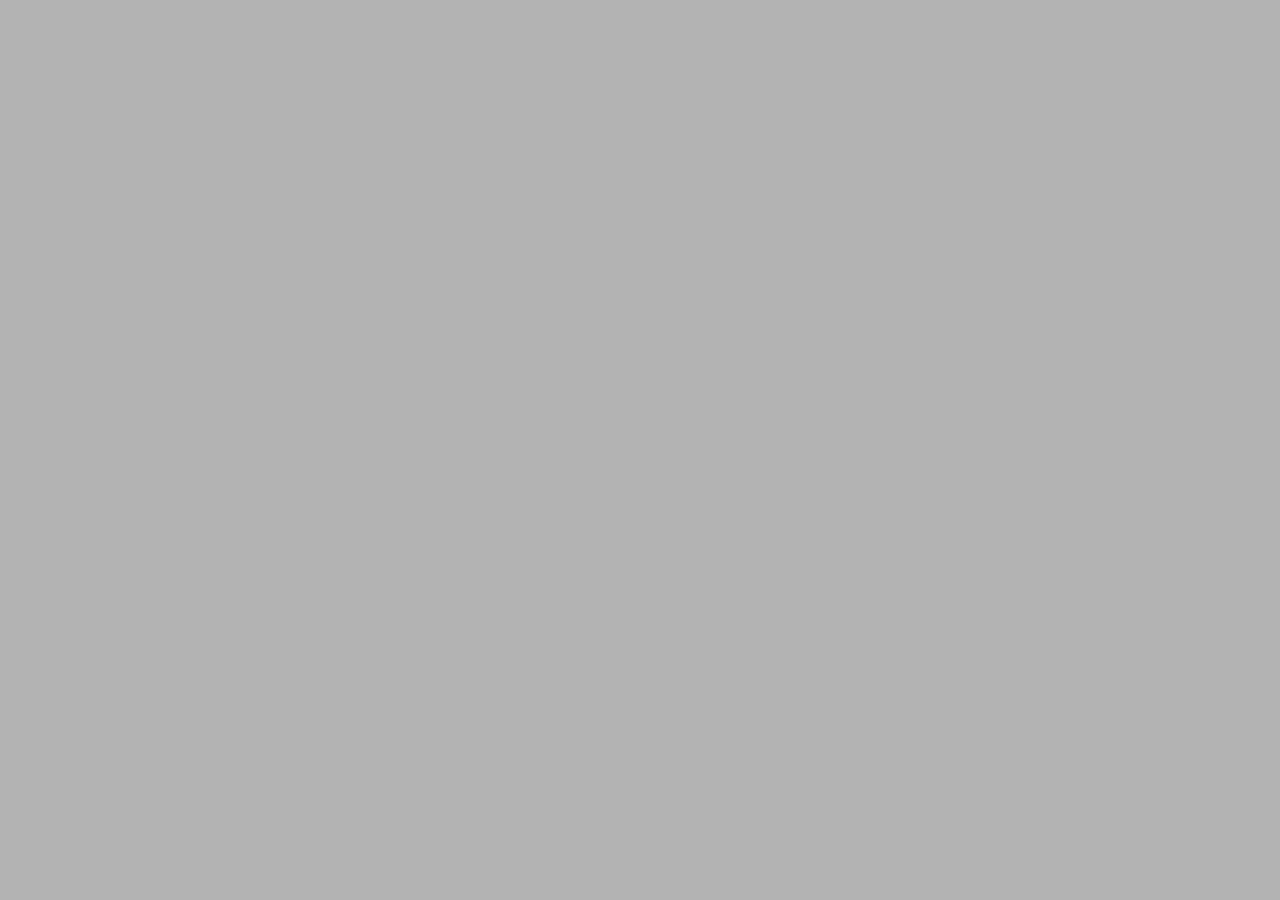
==== index.html @ 01279d31 "Little fixed" ====
<!DOCTYPE html>
<html lang="de">

<head>
    <link rel="icon" type="image/png" href="">
    <meta name="viewport" content="width=device-width, initial-scale=1.0">
    <meta charset="utf-8">
    <title>Museumshilfe</title>
    <link rel="stylesheet" type="text/css" href="style.css">
    <script src="https://rawgit.com/sitepoint-editors/jsqrcode/master/src/qr_packed.js"></script>
</head>
<body>
    <div id="museum">
    </div>

    <!-- Sprachauswahl -->
    <div class="sprachauswahl" hidden="true">
        <header class="header">
            <nav class="navbar navbar-style">
                <div class="container">
                    <div class="navbar " >
                        <h3><span class="text">Adjust font size</span></h3>
                        <span><input type="range" min="0" max="60" value="20" id="slider" /> </span>
                    </div>
                </div>
            </nav>
        </header>
        <div class="wrapper" >
            <div class="selector">
                <span id="selectText">Select Language</span>
                <i class="uil uil-angle-down"></i>
            </div>
            <div class="content">
                <ul class="options">
                    <li class="option">
                        <span class="option-text">English</span>
                    </li>
                    <li class="option">
                        <span class="option-text">German</span>
                    </li>
                    <li class="option">
                        <span class="option-text">French</span>
                    </li>
                    <li class="option">
                        <span class="option-text">Spanish</span>
                    </li>
                </ul>
            </div>
            </div>
            <a><button class="block" type="button" ><img src="./bilder/weiter.png" class="icon"></button></a> 
        </div>


        <!-- Modiauswahl -->
        <div class="modiauswahl" hidden="true">
            <div class="nav" >
                <a id="zurueck"><img src="./bilder/zurueck.png" class="icon"></a>
                <span class="headline" id="moditext" > Wählen Sie einen Farbmodus: </span>
            </div>
            <div class="modi">
                <button class="button" id="normal" onClick="colormode('normal')"> Originalbild </button>
                <button class="button" id="gruen" onClick="colormode('gruen')"> Grünblindheit </button>
                <button class="button" id="rot" onClick="colormode('rot')"> Rotblindheit </button>
                <button class="button" id="blau" onClick="colormode('blau')"> Blaublindheit </button>
                <button class="button" id="voll" onClick="colormode('voll')"> völlige Farbenblindheit </button>
            </div>
        
            <a><button id="zuqr" type="button" ><img src="./bilder/weiter.png" class="icon"></button></a> 
        </div>


        <!-- QR-Code-Scanner -->
        <div class="scanner" hidden="true">
            <div class="nav">
                <div class="dropdown">
                    <img src="./bilder/einstellungen.png" onclick="chooseSetting()" class="dropbtn icon">
                    <div id="myDropdown" class="dropdown-content">
                      <a onClick="setPage('language')" id="lang">Sprachauswahl</a>
                      <a onClick="setPage('modi')" id="mod">Modusauswahl</span></a>
                    </div>
                </div>
            </div>
        
            <div id="abstand">
                <div id="container">
                <h1 id="qrheader">QR Code Scanner</h1>
        
                <a id="btn-scan-qr">
                    <img id="qricon" src="./bilder/qricon.png">
                <a/>
        
                <canvas hidden="" id="qr-canvas"></canvas>
        
                <div id="qr-result" hidden="">
                    <b>Data:</b> <span id="outputData"></span>
                </div>
                </div>
        
        
                <h1 id="ueberschrift"></h1>    
                <img src="" id="bild">
                <p id="beschreibung"></p>
                
            </div>
            
        </div>
    <script type="text/javascript" src="script.js"></script>
</body>
</html>
---- style.css ----
/* Sprachauswahl*/
* {
    margin: 0;
    padding: 0;
    box-sizing: border-box;
    font-family: sans-serif ;
}
body{
    /*-webkit-font-smoothing: subpixel-antialiased;*/
    background: #b3b3b3!important;
        

}

/*.header{
   margin-left: 300px;
*/
   
  /* margin-right: 500px;*/
.wrapper{
    width: 800px;
    margin: 130px auto 0;
}
.selector .options li{
    display: flex;
    cursor: pointer;
}
.selector{
    height: 65px;
    /*font-size: 22px;*/
    display: flex;
    cursor:pointer;
    padding: 0 20px;
    border-radius: 7px;
    background:#fff;
    align-items: center;
    justify-content: space-between;
}

.selector i{
    /*font-size: 31px;*/
    transition: transform 0.3s linear;
}
.wrapper.active .selector i{
    transform: rotate(-180deg);
}

.content{
    display:none;
    padding: 20px;
    margin-top: 15px;
    border-radius:7px;
    background: #fff;
}
.wrapper.active .content{
    display: block;
}

.content .search{
  position: relative ; 
}
.search i{
    left: 15px;
    bottom: 15px;
    color:#999;
    /*font-size: 20px;*/
    line-height: 53px ;
    position: absolute;
}
.search input{
    height: 53px;
    width: 100%;
    outline: none;
    /*font-size: 17px;*/
    border-radius: 5px;
    padding: 0 15px 0 43px;
    border: 1px solid #505050;
}
.content .options{
   margin-top: 10px; 
   max-height: 250px;
   overflow-y: auto;
}
.options::-webkit-scrollbar{
    width: 7px;
}
.options::-webkit-scrollbar-track{
 background: #f1f1f1;
 border-radius: 25px;
}
.options::-webkit-scrollbar-thumb{
  background: #ccc;
  border-radius: 25px;
}

.content li{
    height: 50px;
    border-radius: 5px;
}
.options li{
    height: 50px;
    padding: 0 13px;
    /*font-size: 21px;*/
    border-radius: 5px;
}
.options li:hover{
background: #f2f2f2;
}
.block {
    display: block;
    margin-top: 30px;
    min-width: 200px;
    border-radius: 5px;
    background-color: white;
    border: 5px;
    padding: 12px 60px;
    text-align: center;
    font-weight: 100;
    /*font-size: 25px;*/
    margin-left: 600px;

  }
  .margin-auto{
    margin:0 auto ;
  }
  
    
    
/* Sprachauswahl */

body {
    font-family: 'Open Sans', sans-serif;
    padding-left: 5%;
    padding-right: 5%;
    padding-top: 10px;
    background: white;
}

a {
    color: black;
    text-decoration: none;
    font-weight: 700;
}

a:hover {
  text-decoration: underline;
}

.headline{
  padding-left: 10%;
}

.button {
  border: none;
  padding: 15px 32px;
  text-align: center;
  text-decoration: none;

  margin: 4px 2px;
  cursor: pointer;

  min-width: 600px;
  background-color: rgb(230, 230, 230);
}

.button:hover {
  background-color: #E9DCBE;
}

.button:focus {
  background-color:#E9DCBE;
}

.modi {
    display:flex;
    flex-direction: column;
    padding-top: 15px;
    color:black;
    align-items: center;
}

.continue {
  display: flex;
  justify-content: center;
  color:black;
  margin-bottom: auto;
  padding-top: 20px;
}

.icon {
  width: 50px;
}

.nav {
    display:flex;
    justify-content: center;
}

#slider {
    width: 80%;
}

html {
    height: 100%;
  }
  
  body {
    font-family: sans-serif;
    /*padding: 0 10px;*/
    height: 100%;
    background: white;
    margin: 0;
  }
  
  h1 {
    color: black;
    padding: 15px;
  }
  
  p {
    color: black;
    padding: 15px;
  }
  
  
  
  #container {
    text-align: center;
  }
  
  #qr-canvas {
    max-width: 90vw;
    max-height: calc(90vh - 300px);
    /*width: calc(100% - 20px);*/
    max-width: 1000px;
  }
  
  #btn-scan-qr {
    cursor: pointer;
  }
  
  #btn-scan-qr img {
    /*height: 20em;
    width: 30%;*/
    max-width: 70vw;
    max-height: calc(70vh - 300px);
  
    background: white;
  }
  
  #qr-result {
    font-size: 1.2em;
    max-width: 700px;
    background-color: white;
  }
  
  .nav {
    width: 100%;
    height: 100px;
    background-color: rgb(230, 230, 230);
    padding: 0;
    margin: 0;
  }
  
  #einstellung {
    position: absolute;
    top: 25px;
    right: 25px;
  }
  
  #zurueck {
    position: absolute;
    top: 25px;
    left: 25px;
  }
  
  #abstand {
    margin: 0px 100px 0px 100px;
    padding-bottom: 200px;
  }
  
  #bild {
    width: 100%;
    /*max-width: 70vw;
    max-height: calc(70vh - 300px);*/
  }


  /* Dropdown für Einstellungen */

  /* Dropdown Button */
.dropbtn {
  color: white;
  border: none;
  cursor: pointer;
}

/* Dropdown button on hover & focus */
.dropbtn:hover, .dropbtn:focus {
  background-color: #2980B9;
}

/* The container <div> - needed to position the dropdown content */
.dropdown {
  position:absolute;
  display: inline-block;
  top: 25px;
  right: 125px;
  margin-right: 150px;
  /*margin-left: 150px;*/
}

/* Dropdown Content (Hidden by Default) */
.dropdown-content {
  display: none;
  position:absolute;
  /*margin-right: 100;*/
  background-color: #f1f1f1;
  min-width: 160px;
  box-shadow: 0px 8px 16px 0px rgba(0,0,0,0.2);
  z-index: 1;
}

/* Links inside the dropdown */
.dropdown-content a {
  color: black;
  padding: 12px 16px;
  text-decoration: none;
  display: block;
}

/* Change color of dropdown links on hover */
.dropdown-content a:hover {background-color: #ddd}

/* Show the dropdown menu (use JS to add this class to the .dropdown-content container when the user clicks on the dropdown button) */
.show {display:block;}
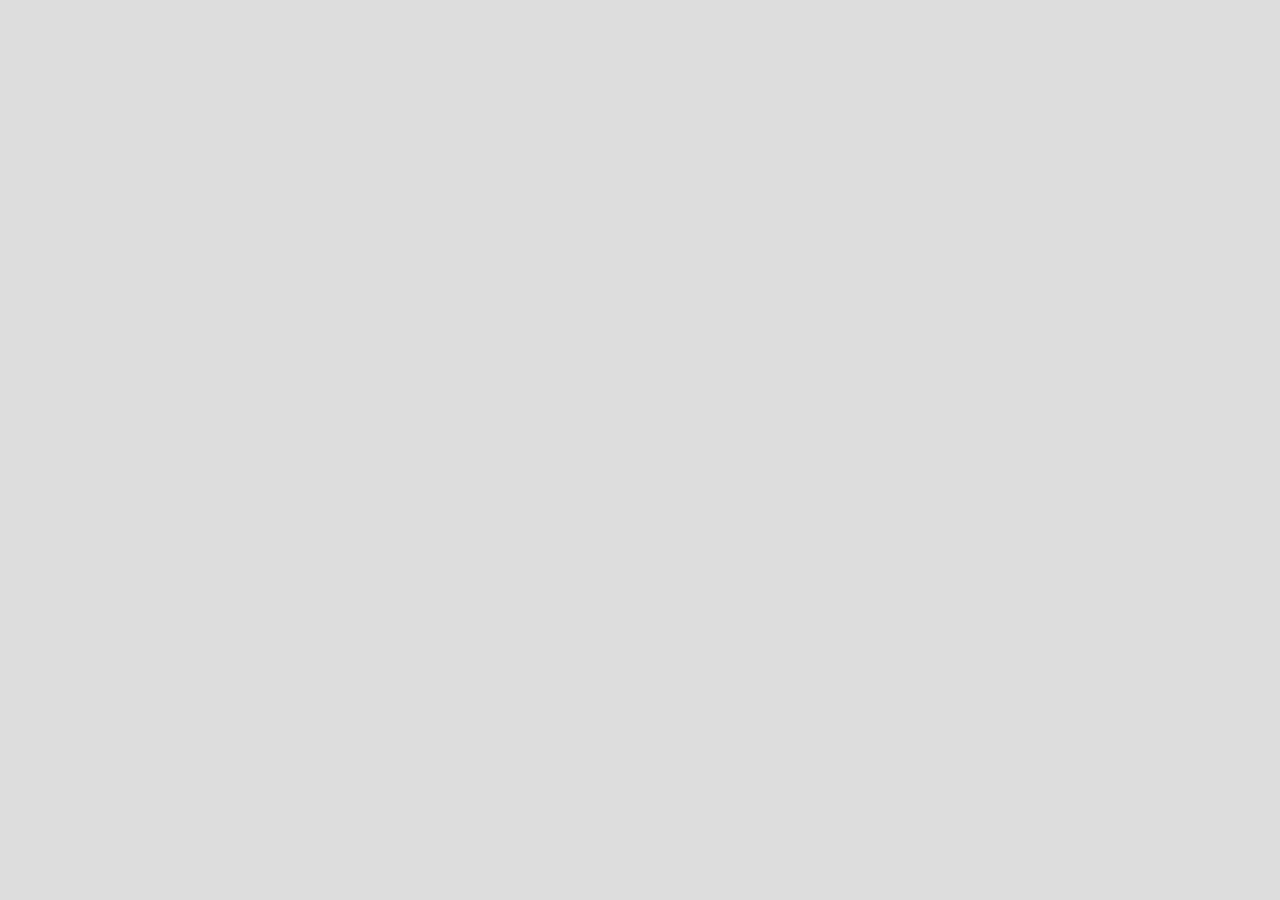
==== commit b536a34b: "Probleme Beseitigt" ====
--- a/index.html
+++ b/index.html
@@ -21,7 +21,7 @@
                 <div class="container">
                     <div class="navbar " >
                         <h3><span class="text">Adjust font size</span></h3>
-                        <span><input type="range" min="0" max="60" value="20" id="slider" /> </span>
+                        <span><input type="range" min="8" max="60" value="18" id="slider" /> </span>
                     </div>
                 </div>
             </nav>
@@ -37,18 +37,18 @@
                         <span class="option-text">English</span>
                     </li>
                     <li class="option">
-                        <span class="option-text">German</span>
+                        <span class="option-text">Deutsch</span>
                     </li>
                     <li class="option">
-                        <span class="option-text">French</span>
+                        <span class="option-text">Français</span>
                     </li>
                     <li class="option">
-                        <span class="option-text">Spanish</span>
+                        <span class="option-text">Español</span>
                     </li>
                 </ul>
             </div>
             </div>
-            <a><button class="block" type="button" ><img src="./bilder/weiter.png" class="icon"></button></a> 
+            <a><button class="block weiter" type="button" ><img src="./bilder/weiter.png" class="icon"></button></a> 
         </div>
 
 
@@ -66,7 +66,7 @@
                 <button class="button" id="voll" onClick="colormode('voll')"> völlige Farbenblindheit </button>
             </div>
         
-            <a><button id="zuqr" type="button" ><img src="./bilder/weiter.png" class="icon"></button></a> 
+            <a><button class="weiter" id="zuqr" type="button" ><img src="./bilder/weiter.png" class="icon"></button></a> 
         </div>
 
 
@@ -76,27 +76,26 @@
                 <div class="dropdown">
                     <img src="./bilder/einstellungen.png" onclick="chooseSetting()" class="dropbtn icon">
                     <div id="myDropdown" class="dropdown-content">
-                      <a onClick="setPage('language')" id="lang">Sprachauswahl</a>
-                      <a onClick="setPage('modi')" id="mod">Modusauswahl</span></a>
+                      <a onClick="setPage('language')" ><p id="lang">Sprachauswahl</p><img class="small" src="./bilder/sprache.png"></a>
+                      <a onClick="setPage('modi')" ><p id="mod">Modusauswahl</p><img class="small" src="./bilder/farbe.png"></span></a>
                     </div>
                 </div>
             </div>
         
             <div id="abstand">
                 <div id="container">
-                <h1 id="qrheader">QR Code Scanner</h1>
-        
-                <a id="btn-scan-qr">
-                    <img id="qricon" src="./bilder/qricon.png">
-                <a/>
-        
-                <canvas hidden="" id="qr-canvas"></canvas>
-        
-                <div id="qr-result" hidden="">
-                    <b>Data:</b> <span id="outputData"></span>
+                    <h1 id="qrheader">QR Code Scanner</h1>
+            
+                    <a id="btn-scan-qr">
+                        <img id="qricon" src="./bilder/qricon.png">
+                    <a/>
+            
+                    <canvas hidden="" id="qr-canvas"></canvas>
+            
+                    <div id="qr-result" hidden="">
+                        <b>Data:</b> <span id="outputData"></span>
+                    </div>
                 </div>
-                </div>
-        
         
                 <h1 id="ueberschrift"></h1>    
                 <img src="" id="bild">
--- a/style.css
+++ b/style.css
@@ -4,48 +4,67 @@
     margin: 0;
     padding: 0;
     box-sizing: border-box;
-    font-family: sans-serif ;
-}
-body{
-    /*-webkit-font-smoothing: subpixel-antialiased;*/
-    background: #b3b3b3!important;
-        
-
-}
-
-/*.header{
-   margin-left: 300px;
-*/
-   
-  /* margin-right: 500px;*/
+}
+
+body {
+  font-family: 'Open Sans', sans-serif;
+  padding-left: 5%;
+  padding-right: 5%;
+  padding-top: 100px;
+  background: #ddd!important;
+}
+
+html {
+  height: 100%;
+}
+
+
+/*Sprachauswahl*/
 .wrapper{
+    position: absolute;
     width: 800px;
-    margin: 130px auto 0;
-}
-.selector .options li{
-    display: flex;
-    cursor: pointer;
-}
+    max-width: 90%;
+    top: 500px;
+    align-content: center;
+    margin:auto;
+    top: 300px;
+    left: 50%;
+    transform: translate(-50%, -0%);
+}
+.wrapper.active .selector i{
+  transform: rotate(-180deg);
+}
+.wrapper.active .content{
+  display: block;
+}
+/*Text zum Slider*/
+.text {
+  position: absolute;
+  top: 100px;
+  left: 5%;
+  transform: translate(0%, -50%);
+}
+/*Ausgewählte Sprache im Dropdown*/
 .selector{
-    height: 65px;
-    /*font-size: 22px;*/
+    min-height: 20px;
     display: flex;
     cursor:pointer;
-    padding: 0 20px;
+    padding: 5px 20px;
     border-radius: 7px;
     background:#fff;
     align-items: center;
     justify-content: space-between;
 }
-
+.selector .options li{
+    display: flex;
+    cursor: pointer;
+}
 .selector i{
     /*font-size: 31px;*/
     transition: transform 0.3s linear;
 }
-.wrapper.active .selector i{
-    transform: rotate(-180deg);
-}
-
+
+/*Sprachauswahlpunkte*/
 .content{
     display:none;
     padding: 20px;
@@ -53,37 +72,31 @@
     border-radius:7px;
     background: #fff;
 }
-.wrapper.active .content{
-    display: block;
-}
-
-.content .search{
+.content {
   position: relative ; 
-}
-.search i{
-    left: 15px;
-    bottom: 15px;
-    color:#999;
-    /*font-size: 20px;*/
-    line-height: 53px ;
-    position: absolute;
-}
-.search input{
-    height: 53px;
-    width: 100%;
-    outline: none;
-    /*font-size: 17px;*/
-    border-radius: 5px;
-    padding: 0 15px 0 43px;
-    border: 1px solid #505050;
 }
 .content .options{
    margin-top: 10px; 
    max-height: 250px;
    overflow-y: auto;
 }
+i{
+    left: 15px;
+    bottom: 15px;
+    color:#999;
+    line-height: 53px ;
+    position: absolute;
+}
+input{
+    height: 53px;
+    width: 100%;
+    outline: none;
+    border-radius: 5px;
+    padding: 0 0px 0 0px;
+    border: 1px solid #505050;
+}
 .options::-webkit-scrollbar{
-    width: 7px;
+  width: 7px;
 }
 .options::-webkit-scrollbar-track{
  background: #f1f1f1;
@@ -93,21 +106,16 @@
   background: #ccc;
   border-radius: 25px;
 }
-
-.content li{
-    height: 50px;
+.options li{
+    padding: 8px 13px;
     border-radius: 5px;
-}
-.options li{
-    height: 50px;
-    padding: 0 13px;
-    /*font-size: 21px;*/
-    border-radius: 5px;
+    cursor:pointer;
 }
 .options li:hover{
-background: #f2f2f2;
-}
-.block {
+  background: #f2f2f2;
+}
+/*Button: weiter zur nächsten Seite*/
+.weiter {
     display: block;
     margin-top: 30px;
     min-width: 200px;
@@ -117,24 +125,16 @@
     padding: 12px 60px;
     text-align: center;
     font-weight: 100;
-    /*font-size: 25px;*/
-    margin-left: 600px;
-
-  }
-  .margin-auto{
+    position: fixed;
+    right: 5%;
+    bottom: 50px;
+    transform: translate(-0%, -50%);
+}
+.weiter:hover {
+  background-color: #cbcbcb;
+}
+.margin-auto{
     margin:0 auto ;
-  }
-  
-    
-    
-/* Sprachauswahl */
-
-body {
-    font-family: 'Open Sans', sans-serif;
-    padding-left: 5%;
-    padding-right: 5%;
-    padding-top: 10px;
-    background: white;
 }
 
 a {
@@ -143,196 +143,141 @@
     font-weight: 700;
 }
 
-a:hover {
-  text-decoration: underline;
-}
-
-.headline{
-  padding-left: 10%;
-}
-
+/*Buttons: Farbmodus*/
 .button {
   border: none;
   padding: 15px 32px;
   text-align: center;
   text-decoration: none;
-
-  margin: 4px 2px;
+  margin: 4px 2px; 
+  min-width: 90%;
+  background-color: white;
   cursor: pointer;
-
-  min-width: 600px;
-  background-color: rgb(230, 230, 230);
-}
-
+}
 .button:hover {
-  background-color: #E9DCBE;
-}
-
+  background-color: #bbb!important;
+}
 .button:focus {
   background-color:#E9DCBE;
 }
-
 .modi {
     display:flex;
     flex-direction: column;
-    padding-top: 15px;
+    padding-top: 50px;
     color:black;
     align-items: center;
 }
 
-.continue {
-  display: flex;
-  justify-content: center;
-  color:black;
-  margin-bottom: auto;
-  padding-top: 20px;
-}
-
+/*Icons*/
 .icon {
   width: 50px;
 }
 
+/*oberste Zeile*/
 .nav {
-    display:flex;
-    justify-content: center;
-}
-
+  display:flex;
+  justify-content: center;
+  width: 100%;
+  height: 100px;
+  padding: 0;
+  margin: 0;
+}
+
+/*slider für Größeneinstellung*/
 #slider {
-    width: 80%;
-}
-
-html {
-    height: 100%;
-  }
+  position: absolute;
+  top: 200px;
+  width: 90%;
+}
+
+/*QR-Code Scannen*/
+#container {
+  text-align: center;
+} 
+#qr-canvas {
+  max-width: 90vw;
+  max-height: calc(90vh - 300px);
+}
+#btn-scan-qr {
+  cursor: pointer;
+}
+#btn-scan-qr img {
+  max-width: 70vw;
+  max-height: calc(70vh - 300px);
+}
+
+/*Zahnrad für Einstellungen*/
+#einstellung {
+  position: absolute;
+  top: 25px;
+  right: 0%;
+}
   
-  body {
-    font-family: sans-serif;
-    /*padding: 0 10px;*/
-    height: 100%;
-    background: white;
-    margin: 0;
-  }
+/*Button: wieder zur vorherigen Seite kommen*/
+#zurueck {
+  position: absolute;
+  top: 25px;
+  left: 5%;
+}
   
-  h1 {
-    color: black;
-    padding: 15px;
-  }
+#abstand {
+  margin: 0px 100px 0px 100px;
+  padding-bottom: 200px;
+}
   
-  p {
-    color: black;
-    padding: 15px;
-  }
-  
-  
-  
-  #container {
-    text-align: center;
-  }
-  
-  #qr-canvas {
-    max-width: 90vw;
-    max-height: calc(90vh - 300px);
-    /*width: calc(100% - 20px);*/
-    max-width: 1000px;
-  }
-  
-  #btn-scan-qr {
-    cursor: pointer;
-  }
-  
-  #btn-scan-qr img {
-    /*height: 20em;
-    width: 30%;*/
-    max-width: 70vw;
-    max-height: calc(70vh - 300px);
-  
-    background: white;
-  }
-  
-  #qr-result {
-    font-size: 1.2em;
-    max-width: 700px;
-    background-color: white;
-  }
-  
-  .nav {
-    width: 100%;
-    height: 100px;
-    background-color: rgb(230, 230, 230);
-    padding: 0;
-    margin: 0;
-  }
-  
-  #einstellung {
-    position: absolute;
-    top: 25px;
-    right: 25px;
-  }
-  
-  #zurueck {
-    position: absolute;
-    top: 25px;
-    left: 25px;
-  }
-  
-  #abstand {
-    margin: 0px 100px 0px 100px;
-    padding-bottom: 200px;
-  }
-  
-  #bild {
-    width: 100%;
-    /*max-width: 70vw;
-    max-height: calc(70vh - 300px);*/
-  }
-
-
-  /* Dropdown für Einstellungen */
-
-  /* Dropdown Button */
+/*Ausstellungsstück*/
+#bild {
+  width: 100%;
+}
+
+/* Dropdown für Einstellungen */
+/* Dropdown Button */
 .dropbtn {
   color: white;
   border: none;
   cursor: pointer;
-}
-
-/* Dropdown button on hover & focus */
+  border-radius: 50%;
+  background-color: white;
+  padding: 5px;
+}
 .dropbtn:hover, .dropbtn:focus {
-  background-color: #2980B9;
-}
-
-/* The container <div> - needed to position the dropdown content */
+  background-color: #bbb;
+}
 .dropdown {
   position:absolute;
   display: inline-block;
   top: 25px;
-  right: 125px;
-  margin-right: 150px;
-  /*margin-left: 150px;*/
-}
-
-/* Dropdown Content (Hidden by Default) */
+  right: 5%;
+}
+
+/* Dropdown Content */
 .dropdown-content {
   display: none;
   position:absolute;
-  /*margin-right: 100;*/
   background-color: #f1f1f1;
   min-width: 160px;
   box-shadow: 0px 8px 16px 0px rgba(0,0,0,0.2);
   z-index: 1;
-}
-
-/* Links inside the dropdown */
+  right: 0px;
+}
+/* Links im Dropdown */
 .dropdown-content a {
   color: black;
   padding: 12px 16px;
   text-decoration: none;
   display: block;
 }
-
-/* Change color of dropdown links on hover */
-.dropdown-content a:hover {background-color: #ddd}
-
-/* Show the dropdown menu (use JS to add this class to the .dropdown-content container when the user clicks on the dropdown button) */
-.show {display:block;}
-
+.dropdown-content a:hover {
+  background-color: #ddd
+}
+
+/* Dropdown zeigen */
+.show {
+  display:block;
+}
+
+/*kleine Icons*/
+.small {
+  width: 20px;
+}
+
